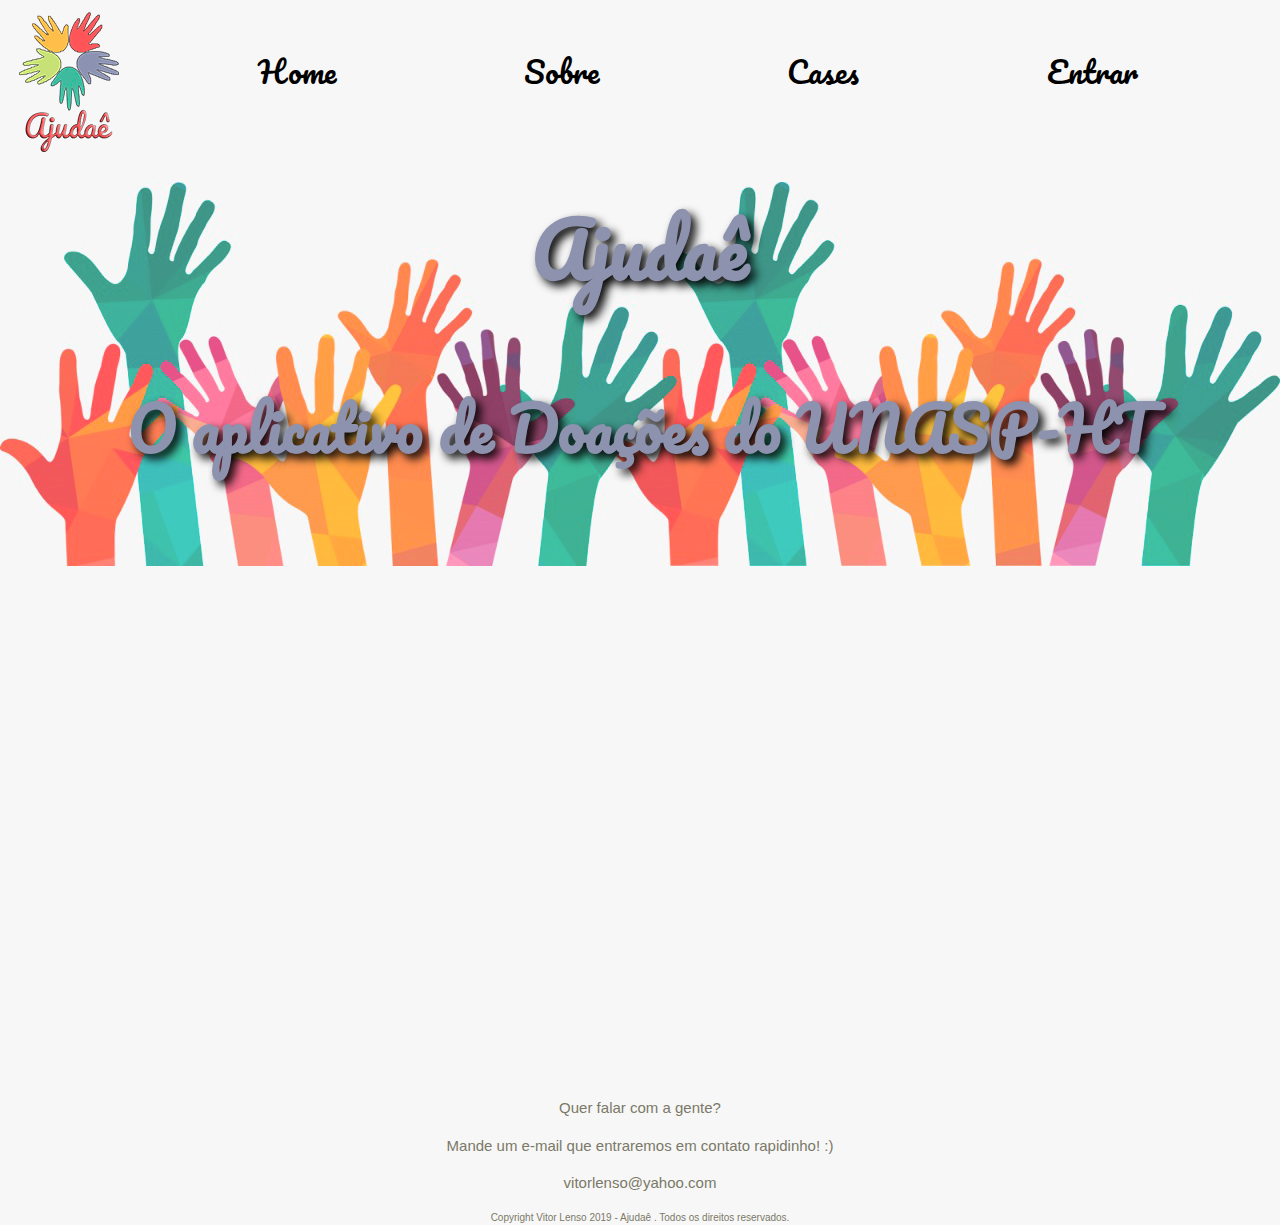
==== index.html @ 806a1cdf "Inicial Ajudaê" ====
<!DOCTYPE html>
<html lang="pt-br">
<head>
	<meta charset="utf-8">
	<meta name="viewport" content="width=device-width, initial-scale=1, maximum-scale=1.0"/>
	<title>Ajudaê - Ajude a quem precisa</title>

	<!--CSS IMPORTS-->

	<link rel="stylesheet" href="style/style.css">
	<link href="https://fonts.googleapis.com/css?family=Pacifico" rel="stylesheet">
</head>

<!-- Menu Superior / Cabeçalho Página -->

<body>	
	<header>
		<div class="logoapp centralize">
			<a href="#index.html"><img src="img/logo.png" alt=""></a>
		</div> 
		<div class="menutop">			
			<nav class="menuupper" role="navigation">
				<div>
					<ul class="MenuSuperior">
	         			<li class="liNav"><a href="index.html">Home</a></li>
		          		<li class="liNav"><a href="sobre.html">Sobre</a></li>
		         		<li class="liNav"><a href="elenco.html">Cases</a></li>
		          		<li class="liNav"><a href="destaque.html">Entrar</a></li>
	       			</ul>
	       		</div>
	       	</nav>
		</div>
	</header>
		<div id="conteudo">
			<h2 align="center"><font color="#8D92AF">Ajudaê</font></h2>
			<h3 align="center"> O aplicativo de Doações do UNASP-HT</h3>
		</div>
</body>

 <footer id="contato" class="page-footer grey lighten-3 center">
      <div class="container" alight=middle>
        <div class="row">
          <p class="titulo">Quer falar com a gente? </p>                        
         	<p> Mande um e-mail que entraremos em contato rapidinho! :)</p>
          <a href="mailto:vitorlenso@yahoo.com"><p color:blue>vitorlenso@yahoo.com</p></a>
        </div>
      </div>

      <div class="footer-copyright white black-text">
        <div class="container">
        	<p style="font-size: 10px">Copyright Vitor Lenso 2019 <a href="">- Ajudaê </a>. Todos os direitos reservados.</p>
        </div>
      </div>
  </footer>

</html>
---- style/style.css ----
body {
 font-family: 'Pacifico', cursive;
 padding: 0;
 margin: 0;
 height: 100%;
 width: 100%;
 background-color: #F7F7F7;
}
html, body {height:100%;}

.joggol{
  margin-top: auto;
  margin-left: auto;
}
.jogzag1{  
  width: 33%;
  float: left;
}
.jogzag2{  
  width: 33%;
  float: left;
}
.jogzag3{  
    width: 33%;
  float: right;
}
.contato{

}
.alightcontent{
  margin:0 auto;
  width: 80%;
  height: 100%;
  background-color: green;
}
/*START HEADER*/
li {
  display: inline;
  text-decoration: none;
  color:black;
}
a:link,a:visited{
  text-decoration: none;
  color: inherit;
}
header{
  width: 100%;
  height: 120px;
}
.logoapp{
  margin-top: 2%;
  margin-left: 0.75%;
  height: 100%;
  width: 9.25%;
  background-color:#F7F7F7;
  float: left;
}
.menutop{
  height: 100%;
  width: 90%;
  float: left;
  font-size: 30px;
  background-color: #F7F7F7;
}
.liNav{
  margin-right: 90px;
  margin-left: 90px;
  cursor:pointer;
}
.liNav:hover{
  transition: 0.2s;
  color:red;
  border-bottom: 2px solid blue;
}
.centralize{
  display: flex;
  flex-direction: column;
  align-items: center;
  justify-content: center;
}
.centralize-row{
  display: flex;
  flex-direction: row;
  align-items: center;
  justify-content: center;
}
.menuupper{
   margin-top: 45px;
}
/*END HEADER*/

/* Alinhamento Elenco - START*/

.jogadores{
  text-align: center;
}
/* Alinhamento Elenco - END*/


/* Alinhamento Videos - START*/

.videos{
  text-align: center;
}
.videos > iframe{
    background: black;
    border: none;
    height: 450px;
    width: 900px;
}
/* Alinhamento Videos - END*/


#conteudo{
  width: 100%;
  height: 100%;
  align-items: center;
  font-size: 50px;
  margin-top: 1%;
  background: url("../img/fundo.png")no-repeat center top;

  color: #8D92AF; 
  text-shadow: black 0.1em 0.1em 0.2em}

}

/*
.container{
  display: flex;
  flex-direction: column;
  align-items: center;
  justify-content: center;
}
*/
/*FOOTER*/

footer .titulo {
  margin-top: 20px;
  color: #7b7967;
  font-family: 'Anton', sans-serif;
  font-size: 23px;
  line-height: 1.3;
  text-align: center;
}


footer p {
  color: #7b7967;
  font-family: 'Anton', sans-serif;
  font-size: 15px;
  line-height: 1.5;
  text-align: center;
}
/*footer{
    position:absolute;
    bottom:0;
    width:100%;
    align-content:space-between;
}/*
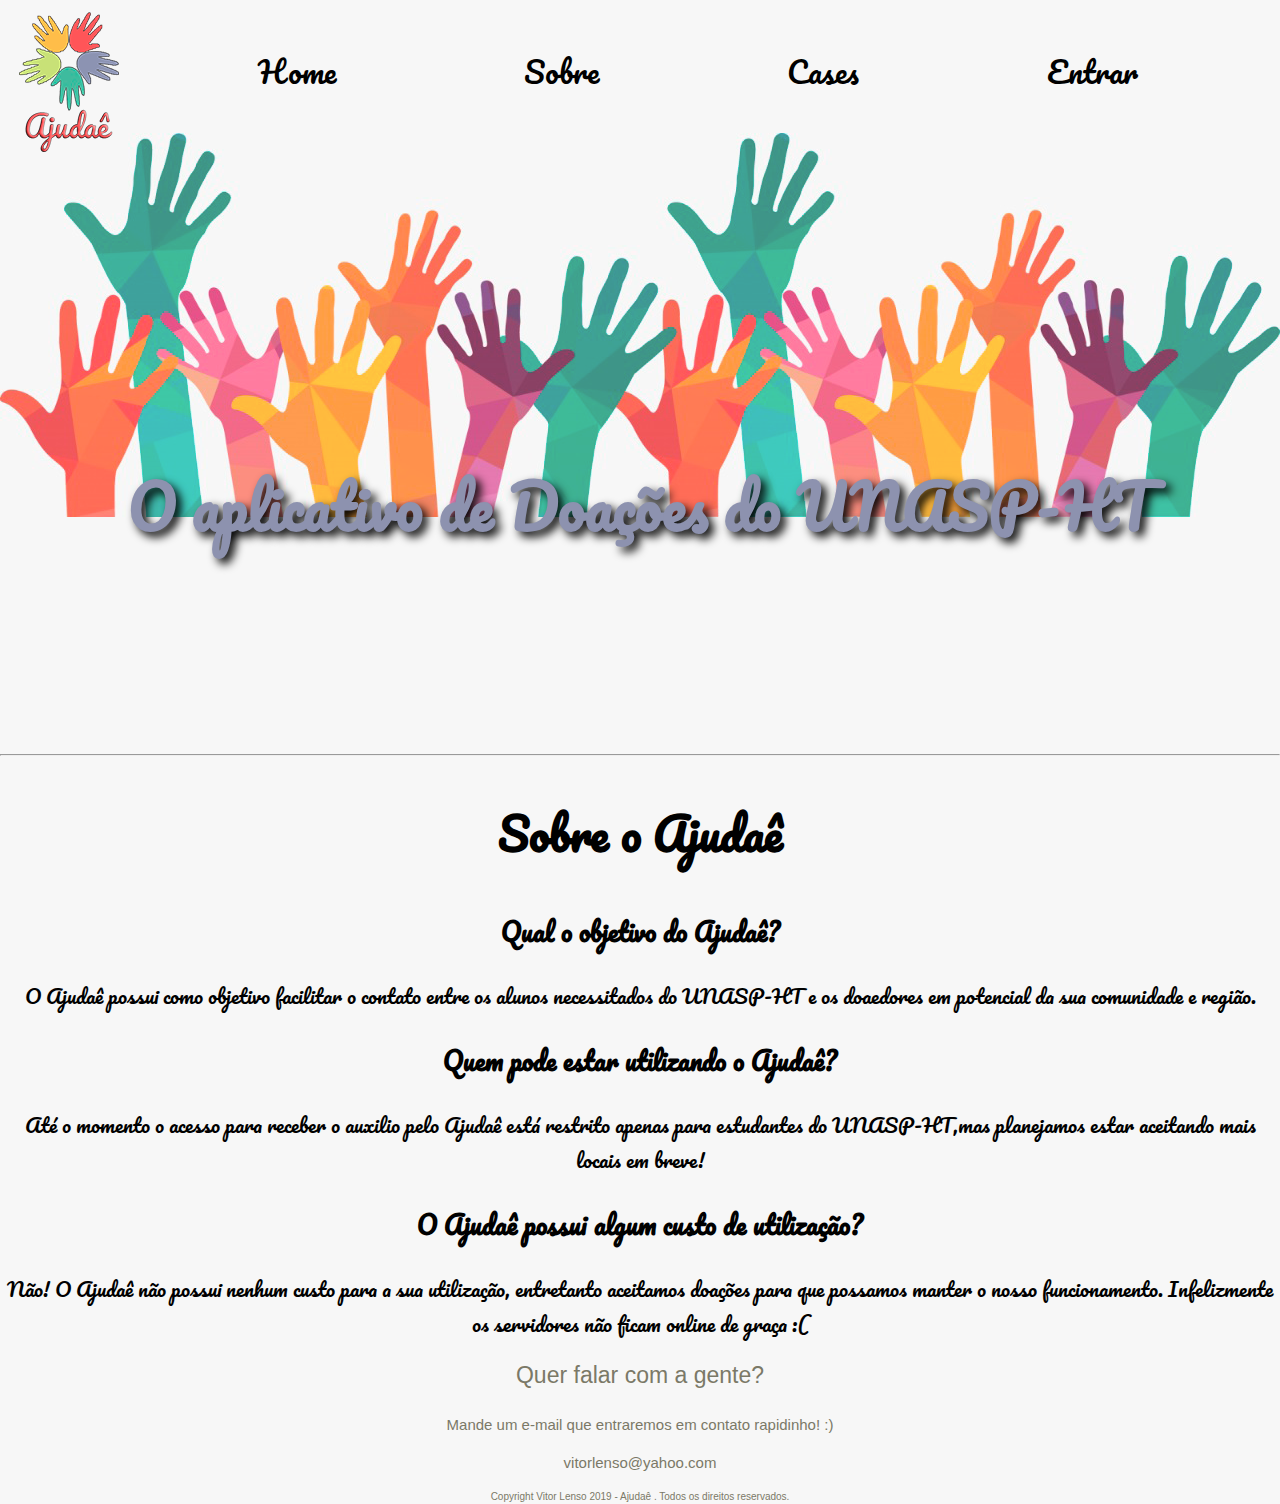
==== commit 623d8e20: "Adicionado Página - Sobre" ====
--- a/index.html
+++ b/index.html
@@ -32,12 +32,25 @@
 		</div>
 	</header>
 		<div id="conteudo">
-			<h2 align="center"><font color="#8D92AF">Ajudaê</font></h2>
+			<br><br><br>
 			<h3 align="center"> O aplicativo de Doações do UNASP-HT</h3>
 		</div>
+		<div id="sobre"><br><hr>
+			<div id="titulo">
+				<h2> Sobre o Ajudaê </h2>
+			</div>
+			<div id="sobrecont">
+				<h3 style="font-size:25px"> Qual o objetivo do Ajudaê?</h3>
+				O Ajudaê possui como objetivo facilitar o contato entre os alunos necessitados do UNASP-HT e os doaedores em potencial da sua comunidade e região.
+				<h3 style="font-size:25px"> Quem pode estar utilizando o Ajudaê?</h3>
+				Até o momento o acesso para receber o auxilio pelo Ajudaê está restrito apenas para estudantes do UNASP-HT,mas planejamos estar aceitando mais locais em breve!
+				<h3 style="font-size:25px">O Ajudaê possui algum custo de utilização?</h3>
+				Não! O Ajudaê não possui nenhum custo para a sua utilização, entretanto aceitamos doações para que possamos manter o nosso funcionamento. Infelizmente os servidores não ficam online de graça :(
+		</div>
+
 </body>
 
- <footer id="contato" class="page-footer grey lighten-3 center">
+ <footer id="contato">
       <div class="container" alight=middle>
         <div class="row">
           <p class="titulo">Quer falar com a gente? </p>                        
--- a/style/style.css
+++ b/style/style.css
@@ -113,7 +113,7 @@
 
 #conteudo{
   width: 100%;
-  height: 100%;
+  height: 65%;
   align-items: center;
   font-size: 50px;
   margin-top: 1%;
@@ -121,9 +121,22 @@
 
   color: #8D92AF; 
   text-shadow: black 0.1em 0.1em 0.2em}
-
 }
-
+#sobre{
+  width: 100%;
+  height:100%;
+  text-align: center;
+  font-size: 35px;
+  margin-top: 1%;
+}
+#titulo{
+  text-align: center;
+  font-size: 30px;
+}
+#sobrecont{
+  text-align: center;
+  font-size: 20px;
+}
 /*
 .container{
   display: flex;
